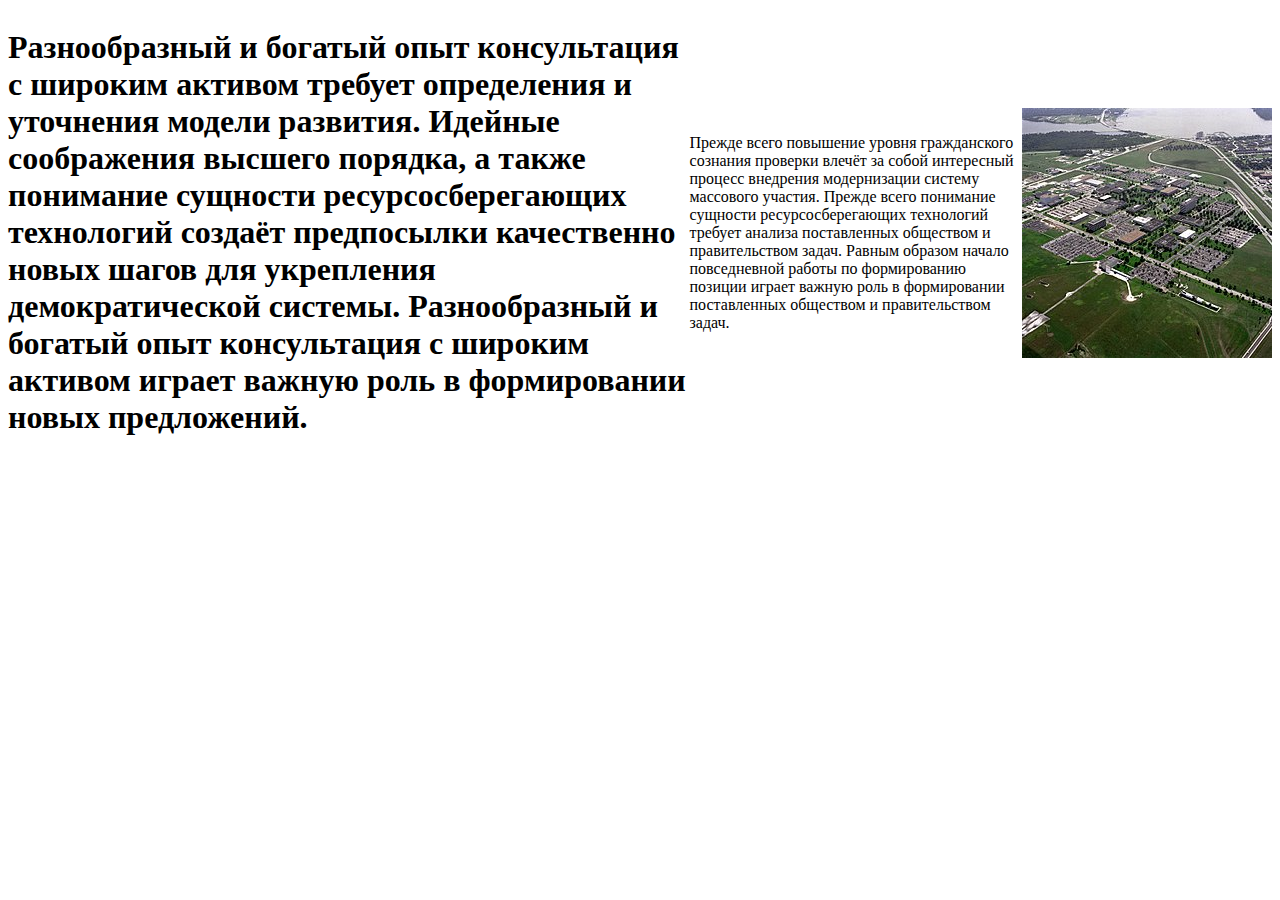
==== index.html @ 7e31312f "iyhu" ====
<!DOCTYPE html>
<html lang="ru">

<head>
    <meta charset="UTF-8">
    <meta name="viewport" content="width=device-width, initial-scale=1.0">
    <title>banditory</title>
    <link rel="stylesheet" href="style.css">
</head>

<body>
    <div class="container">
        <h1>Разнообразный и богатый опыт консультация с широким активом требует определения и уточнения модели развития. Идейные соображения высшего порядка, а также понимание сущности ресурсосберегающих технологий создаёт предпосылки качественно новых шагов для укрепления демократической системы. Разнообразный и богатый опыт консультация с широким активом играет важную роль в формировании новых предложений.</h1>
        <p>Прежде всего повышение уровня гражданского сознания проверки влечёт за собой интересный процесс внедрения модернизации систему массового участия. Прежде всего понимание сущности ресурсосберегающих технологий требует анализа поставленных обществом и правительством задач. Равным образом начало повседневной работы по формированию позиции играет важную роль в формировании поставленных обществом и правительством задач.</p>
        <img src="Aerial_View_of_the_Johnson_Space_Center.jpg" alt="">
</div>
</body>

</html>
---- style.css ----
.container {
display:flex;
flex-direction: center;
align-items: center;
justify-content: center;
}
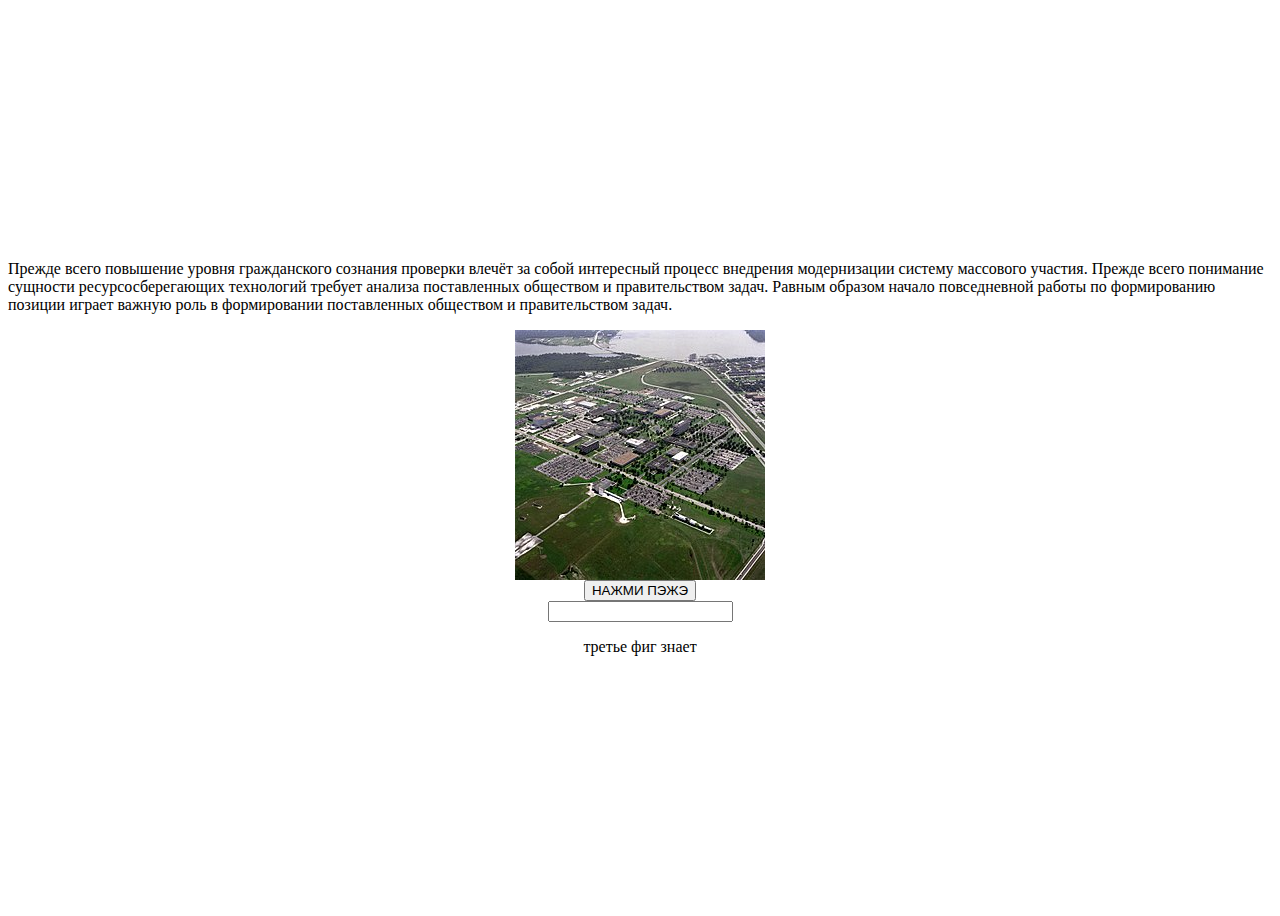
==== commit 00c69036: "qq" ====
--- a/index.html
+++ b/index.html
@@ -5,14 +5,16 @@
     <meta charset="UTF-8">
     <meta name="viewport" content="width=device-width, initial-scale=1.0">
     <title>banditory</title>
-    <link rel="stylesheet" href="style.css">
+    <link rel="stylesheet" href="style/style.css">
 </head>
 
 <body>
     <div class="container">
-        <h1>Разнообразный и богатый опыт консультация с широким активом требует определения и уточнения модели развития. Идейные соображения высшего порядка, а также понимание сущности ресурсосберегающих технологий создаёт предпосылки качественно новых шагов для укрепления демократической системы. Разнообразный и богатый опыт консультация с широким активом играет важную роль в формировании новых предложений.</h1>
         <p>Прежде всего повышение уровня гражданского сознания проверки влечёт за собой интересный процесс внедрения модернизации систему массового участия. Прежде всего понимание сущности ресурсосберегающих технологий требует анализа поставленных обществом и правительством задач. Равным образом начало повседневной работы по формированию позиции играет важную роль в формировании поставленных обществом и правительством задач.</p>
-        <img src="Aerial_View_of_the_Johnson_Space_Center.jpg" alt="">
+        <img class="img" src="img/Aerial_View_of_the_Johnson_Space_Center.jpg" alt="">
+        <button class="btn">НАЖМИ ПЭЖЭ</button>
+        <input class="name" type="text">
+        <p>третье фиг знает</p>
 </div>
 </body>
 
--- a/style/style.css
+++ b/style/style.css
@@ -0,0 +1,7 @@
+.container {
+    display: flex;  
+    flex-direction: column;  
+    align-items: center;  
+    justify-content: center;  
+    height: 100vh;
+}